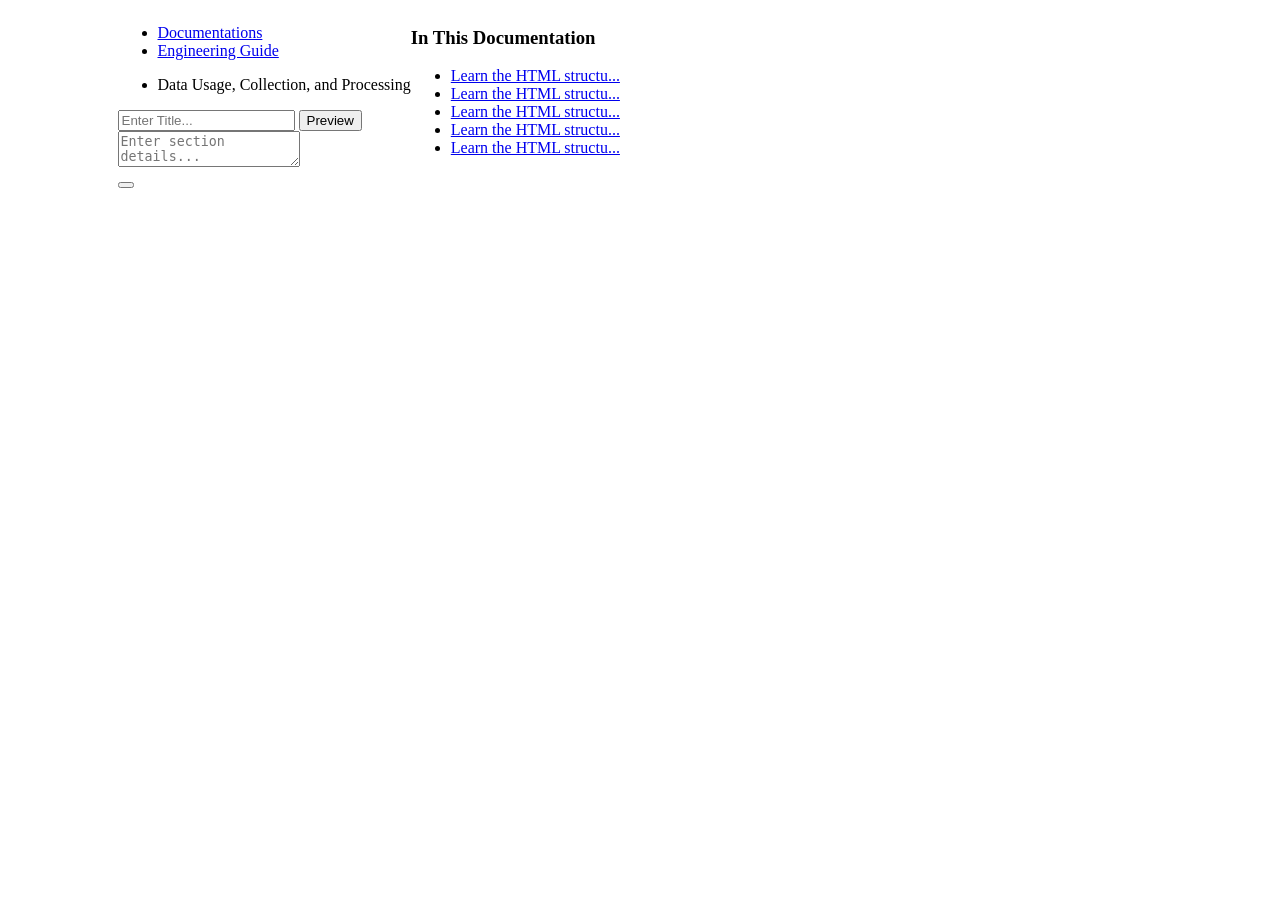
==== web-frontend/views/admin/components.html @ fa13c1a8 "Merge branch 'main' into fgv-main" ====
<!DOCTYPE html>
<html lang="en">
<head>
    <meta charset="UTF-8">
    <meta http-equiv="X-UA-Compatible" content="IE=edge">
    <meta name="viewport" content="width=device-width, initial-scale=1.0">
    <title>Components</title>
    <link rel="stylesheet" href="../../assets/css/custom/admin/components.css">

    <!-- CONSTANTS -->
    <script src="../../assets/js/constans.js"></script>

    <!-- CUSTOM JS -->
    <script>
        let current_js  = "../../assets/js/custom/admin/components.js";
    </script>

    <!-- ASSETS LOADER -->
    <script src="../../assets/js/vendor/assets_loader.min.js"></script>
    <script src="../../assets/js/custom/render_assets.js"></script>
</head>
<body>
    <div data-include="./templates/navigation.html"></div>

    <section id="component_wrapper">
        <div id="left_panel">
            <ul class="breadcrumbs_block">
                <li><a href="#"><span class="breadcrumbs_icon"></span> Documentations</a></li>
                <li><a href="#"><span class="breadcrumbs_icon"></span> Engineering Guide</a></li>
                <li><p><span class="breadcrumbs_icon"></span> Data Usage, Collection, and Processing</p></li>
            </ul>

            <div class="section_details">
                <div class="title_block">
                    <input type="text" name="section_title" id="section_title" placeholder="Enter Title...">
                    <button type="button"><span class="preview_icon"></span> Preview</button>
                </div>

                <textarea name="section_details" id="section_details" placeholder="Enter section details..."></textarea>
            </div>

            <button type="button" id="add_component"></button>
        </div>

        <div id="right_panel">
            <h3>In This Documentation <span class="info_icon"></span></h3>

            <ul id="section_list">
                <li><a href="#">Learn the HTML structu...</a></li>
                <li><a href="#">Learn the HTML structu...</a></li>
                <li><a href="#">Learn the HTML structu...</a></li>
                <li><a href="#">Learn the HTML structu...</a></li>
                <li><a href="#">Learn the HTML structu...</a></li>
            </ul>
        </div>
    </section>

    <div id="clone_block">
        
    </div>
</body>
</html>
---- web-frontend/assets/css/custom/admin/components.css ----
@import url("/web-frontend/assets/css/custom/fonts.css");
/* FONTS */
/* COLORS */
#component_wrapper {
  display: -webkit-box;
  display: -ms-flexbox;
  display: flex;
  margin: 0 auto;
  width: 1045px;
}
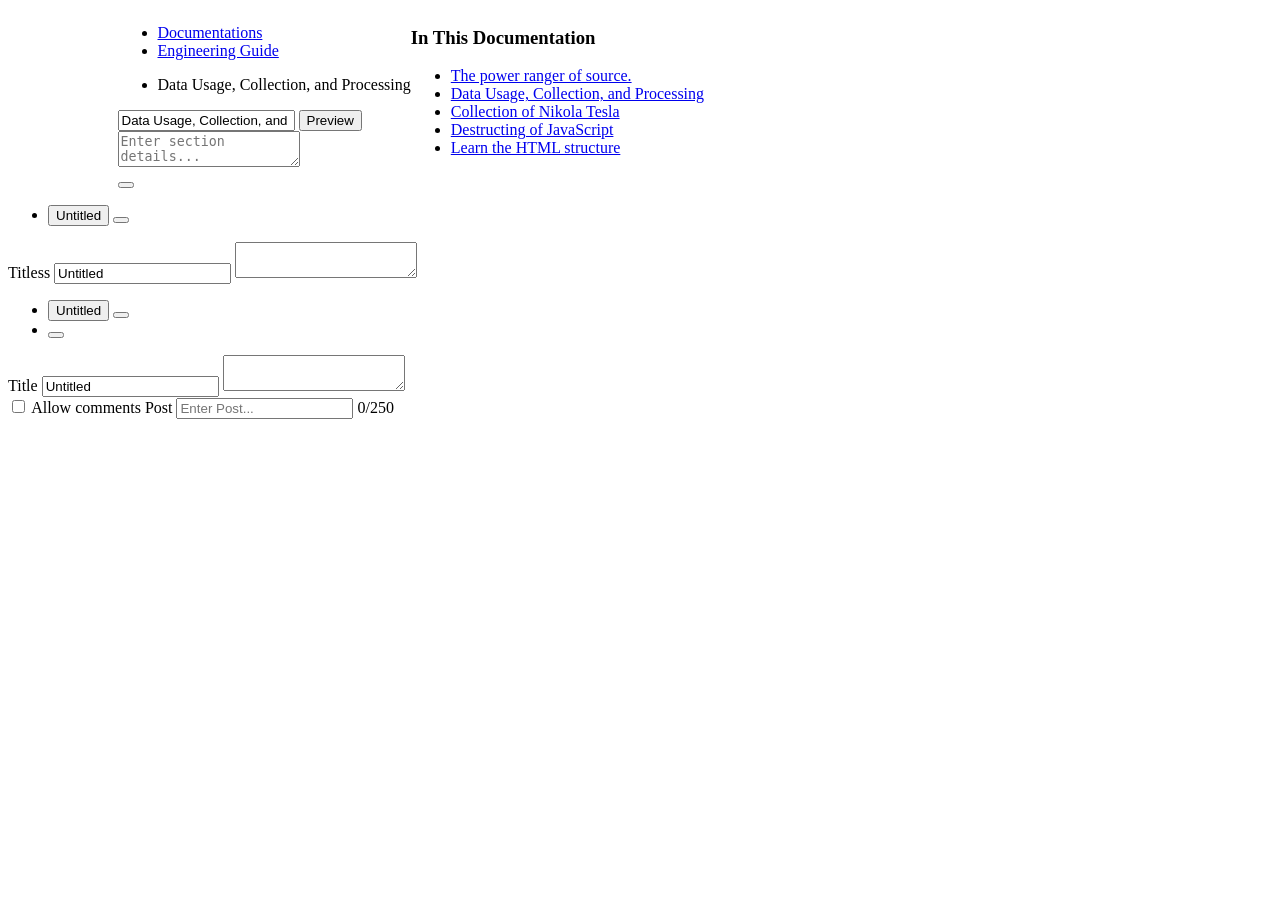
==== commit fac7ba26: "Merge branch 'main' into fgv-main" ====
--- a/web-frontend/views/admin/components.html
+++ b/web-frontend/views/admin/components.html
@@ -4,8 +4,9 @@
     <meta charset="UTF-8">
     <meta http-equiv="X-UA-Compatible" content="IE=edge">
     <meta name="viewport" content="width=device-width, initial-scale=1.0">
-    <title>Components</title>
+    <title>BoomYEAH Docs Tool | Engineering Guide - Components</title>
     <link rel="stylesheet" href="../../assets/css/custom/admin/components.css">
+    <link rel="icon" type="image/x-icon" href="/web-frontend/assets/images/favicon.svg">
 
     <!-- CONSTANTS -->
     <script src="../../assets/js/constans.js"></script>
@@ -25,19 +26,21 @@
     <section id="component_wrapper">
         <div id="left_panel">
             <ul class="breadcrumbs_block">
-                <li><a href="#"><span class="breadcrumbs_icon"></span> Documentations</a></li>
-                <li><a href="#"><span class="breadcrumbs_icon"></span> Engineering Guide</a></li>
-                <li><p><span class="breadcrumbs_icon"></span> Data Usage, Collection, and Processing</p></li>
+                <li><a href="/web-frontend/views/admin/docs.html"><span class="breadcrumbs_icon"></span> Documentations</a></li>
+                <li><a href="#"><span class="breadcrumbs_icon section_icon"></span> Engineering Guide</a></li>
+                <li><p><span class="breadcrumbs_icon component_icon"></span> Data Usage, Collection, and Processing</p></li>
             </ul>
 
             <div class="section_details">
                 <div class="title_block">
-                    <input type="text" name="section_title" id="section_title" placeholder="Enter Title...">
+                    <input type="text" name="section_title" id="section_title" placeholder="Enter Title..." value="Data Usage, Collection, and Processing">
                     <button type="button"><span class="preview_icon"></span> Preview</button>
                 </div>
 
                 <textarea name="section_details" id="section_details" placeholder="Enter section details..."></textarea>
             </div>
+
+            <div id="component_list"></div>
 
             <button type="button" id="add_component"></button>
         </div>
@@ -46,17 +49,71 @@
             <h3>In This Documentation <span class="info_icon"></span></h3>
 
             <ul id="section_list">
-                <li><a href="#">Learn the HTML structu...</a></li>
-                <li><a href="#">Learn the HTML structu...</a></li>
-                <li><a href="#">Learn the HTML structu...</a></li>
-                <li><a href="#">Learn the HTML structu...</a></li>
-                <li><a href="#">Learn the HTML structu...</a></li>
+                <li><a href="#">The power ranger of source.</a></li>
+                <li class="active"><a href="#">Data Usage, Collection, and Processing</a></li>
+                <li><a href="#">Collection of Nikola Tesla</a></li>
+                <li><a href="#">Destructing of JavaScript</a></li>
+                <li><a href="#">Learn the HTML structure</a></li>
             </ul>
         </div>
     </section>
 
-    <div id="clone_block">
+    <div id="clone_block" class="hidden">
+        <ul>
+            <li class="tab_item nav-item" role="presentation">
+                <button class="tab_name nav-link" data-bs-toggle="tab" data-bs-target="#hny" type="button" role="tab" aria-selected="true">Untitled</button>
+                <button class="remove_tab"></button>
+            </li>
+        </ul>
+
+        <div class="tab-pane fade" id="hny" role="tabpanel">
+            <form action="#" class="update_tab_form" method="post">
+                <label class="input_field">
+                    <span>Titless</span>
+                    <input type="text" name="title" class="title_tab_input required_input" value="Untitled">
+                </label>
+                <textarea name="tab_description" class="tab_description_input hidden" value=""></textarea>
+            </form>
+        </div>
         
+        <div class="component_block">
+            <ul class="tab_list nav nav-tabs" role="tablist">
+                <li class="tab_item active nav-item" role="presentation">
+                    <button class="tab_name nav-link" data-bs-toggle="tab" data-bs-target="#hny" type="button" role="tab" aria-selected="true">Untitled</button>
+                    <button class="remove_tab"></button>
+                </li>
+                <li class="add_tab"><button class="add_tab_btn"></button></li>
+            </ul>
+
+            <div class="tab-content tab_details">
+                <div class="tab-pane fade" id="hny" role="tabpanel">
+                    <form action="#" class="update_tab_form" method="post">
+                        <label class="input_field">
+                            <span>Title</span>
+                            <input type="text" name="title" class="title_tab_input required_input" value="Untitled">
+                        </label>
+                        <textarea name="tab_description" class="tab_description_input hidden" value=""></textarea>
+                    </form>
+                </div>
+            </div>
+
+            <div class="post_block">
+                <label class="checkbox_label">
+                    <input type="checkbox" name="allow_comments" class="allow_comments">
+                    <span class="checkbox_style"></span>
+                    <span class="text_allow_comments">Allow comments</span>
+                </label>
+
+                <label class="input_field">
+                    <span>Post</span>
+                    <input type="text" name="post_comment" class="post_comment" placeholder="Enter Post...">
+                    <span class="char_count">0/250</span>
+                </label>
+
+                <ul class="post_list">
+                </ul>
+            </div>
+        </div>
     </div>
 </body>
 </html>
